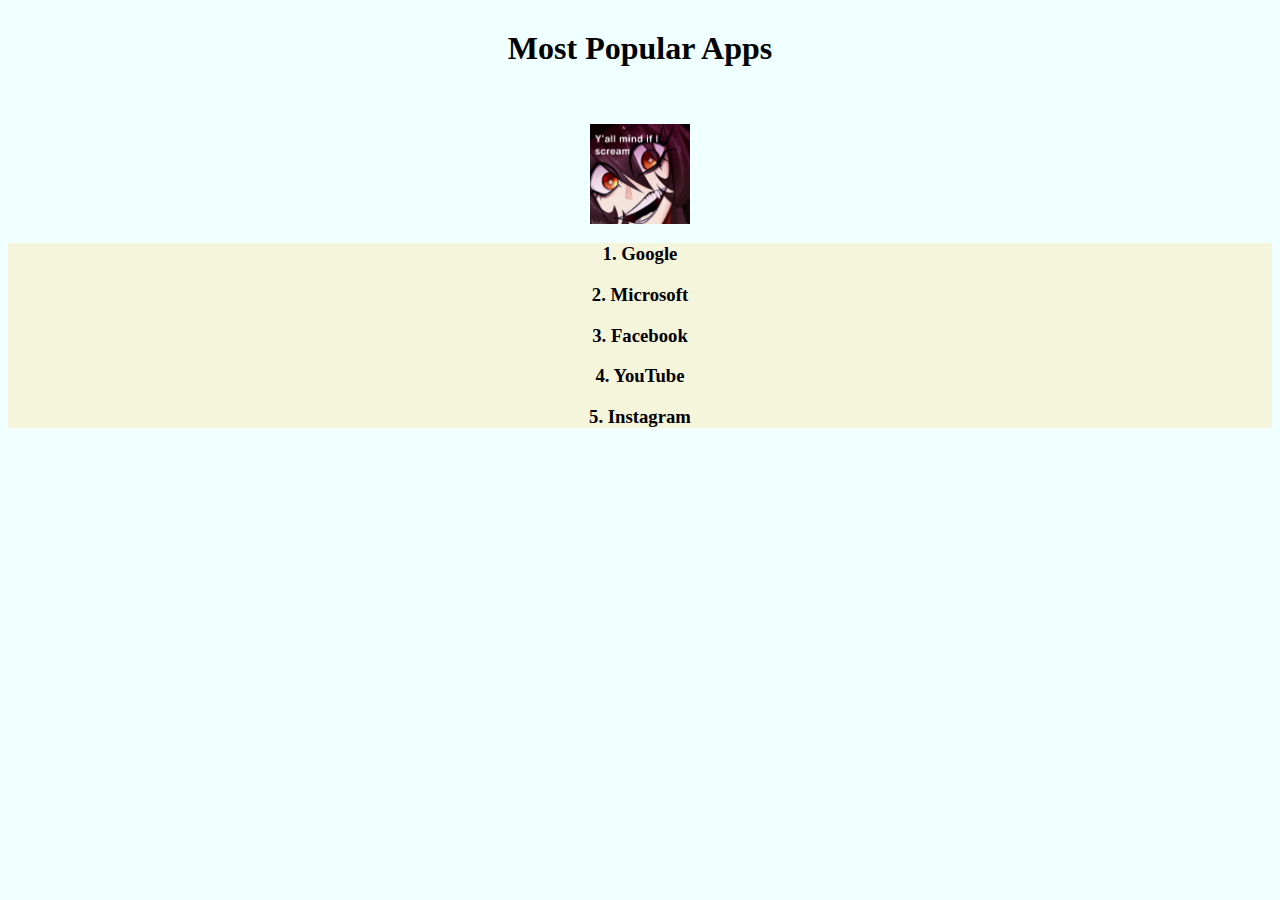
==== index.html @ 2931a26b "Add files via upload" ====
<html>
<head><title>Off</title>
    <link rel="stylesheet" href="style.css">
</head>
<body>

<h1>Most Popular Apps</h1>


<br>
<br>

<img src="hu tao.jfif">

<div>
<h3>1. Google</h3>
<h3>2. Microsoft</h3>
<h3>3. Facebook</h3>
<h3>4. YouTube</h3>
<h3>5. Instagram</h3>
</div>

<script src="main.js"></script>
</body>

</html>
---- style.css ----
body{
text-align:center;
background-color: azure;

}

h1{

margin-top: 30px;

}

#next{

background-color: beige;

}

img{

height:100;
width:100;

}


div{

background-color:beige;


}
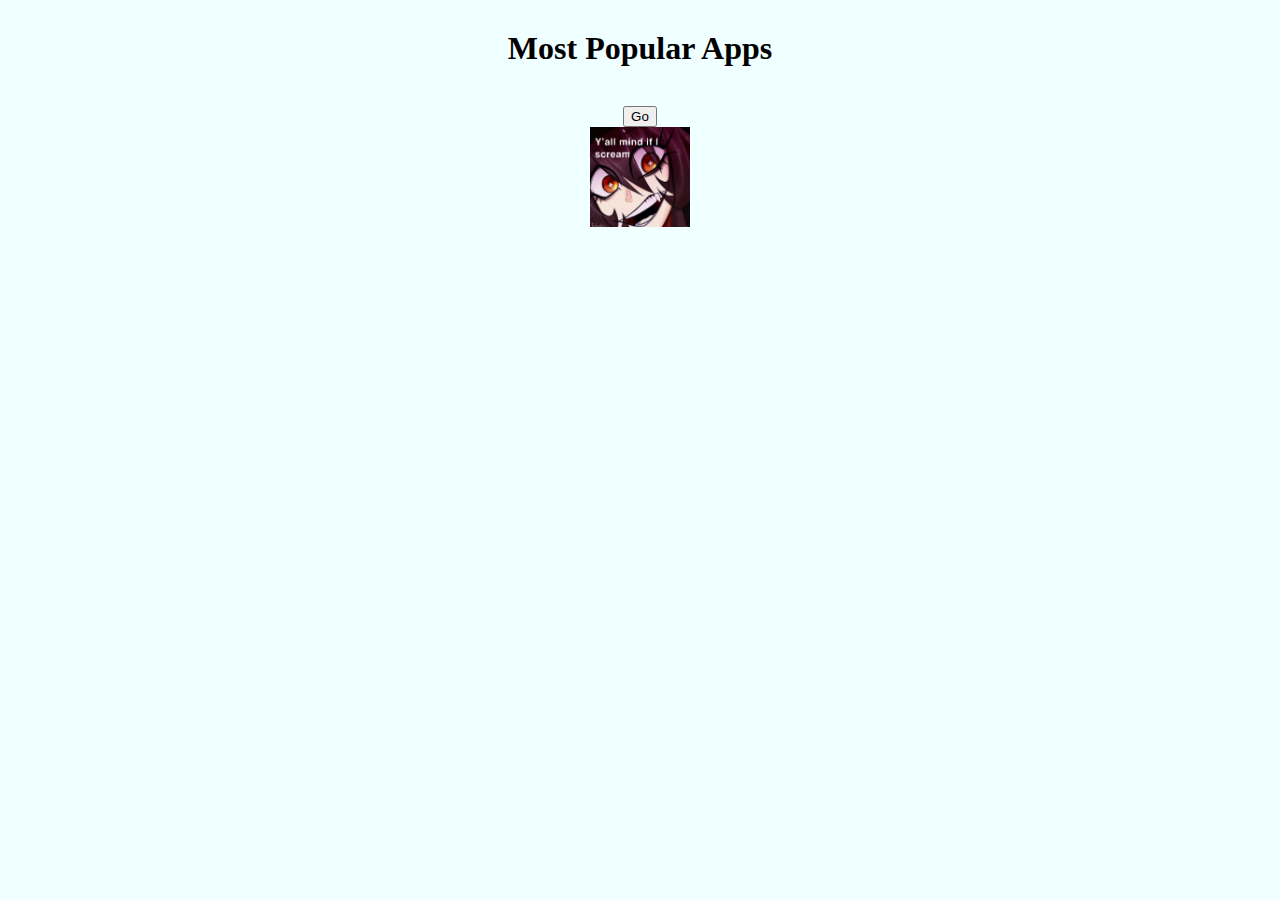
==== commit ab69de7f: "Add files via upload" ====
--- a/index.html
+++ b/index.html
@@ -8,17 +8,13 @@
 
 
 <br>
+
+<button onclick="nextpage()">Go</button>
+
 <br>
 
 <img src="hu tao.jfif">
 
-<div>
-<h3>1. Google</h3>
-<h3>2. Microsoft</h3>
-<h3>3. Facebook</h3>
-<h3>4. YouTube</h3>
-<h3>5. Instagram</h3>
-</div>
 
 <script src="main.js"></script>
 </body>
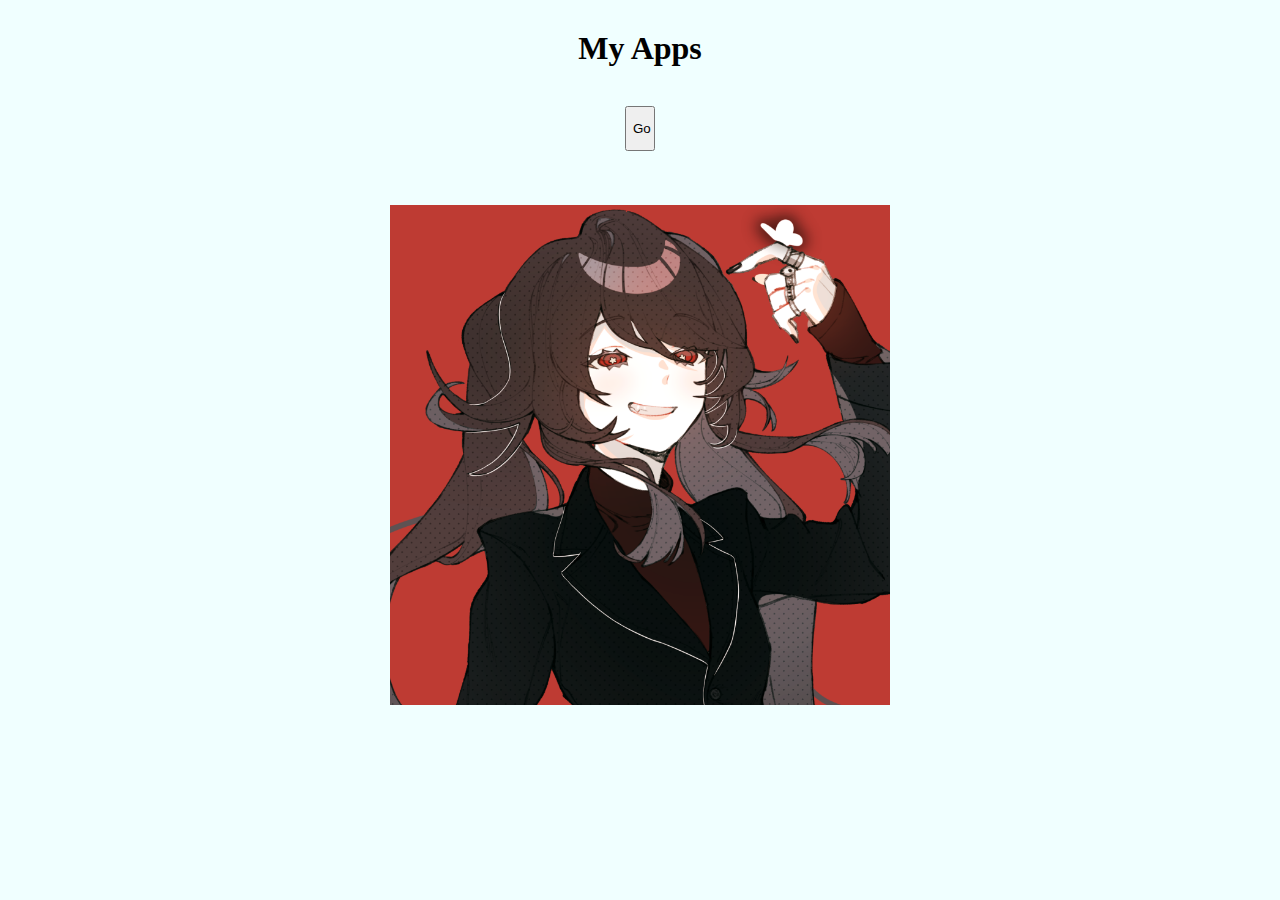
==== commit 102d7135: "Add files via upload" ====
--- a/index.html
+++ b/index.html
@@ -4,7 +4,7 @@
 </head>
 <body>
 
-<h1>Most Popular Apps</h1>
+<h1>My Apps</h1>
 
 
 <br>
@@ -12,8 +12,11 @@
 <button onclick="nextpage()">Go</button>
 
 <br>
+<br>
+<br>
+<br>
 
-<img src="hu tao.jfif">
+<img src="hu tao UwU.png">
 
 
 <script src="main.js"></script>
--- a/style.css
+++ b/style.css
@@ -18,8 +18,8 @@
 
 img{
 
-height:100;
-width:100;
+height:500;
+width:500;
 
 }
 
@@ -29,4 +29,11 @@
 background-color:beige;
 
 
+}
+
+button{
+
+height: 45px;
+width:30px;
+
 }